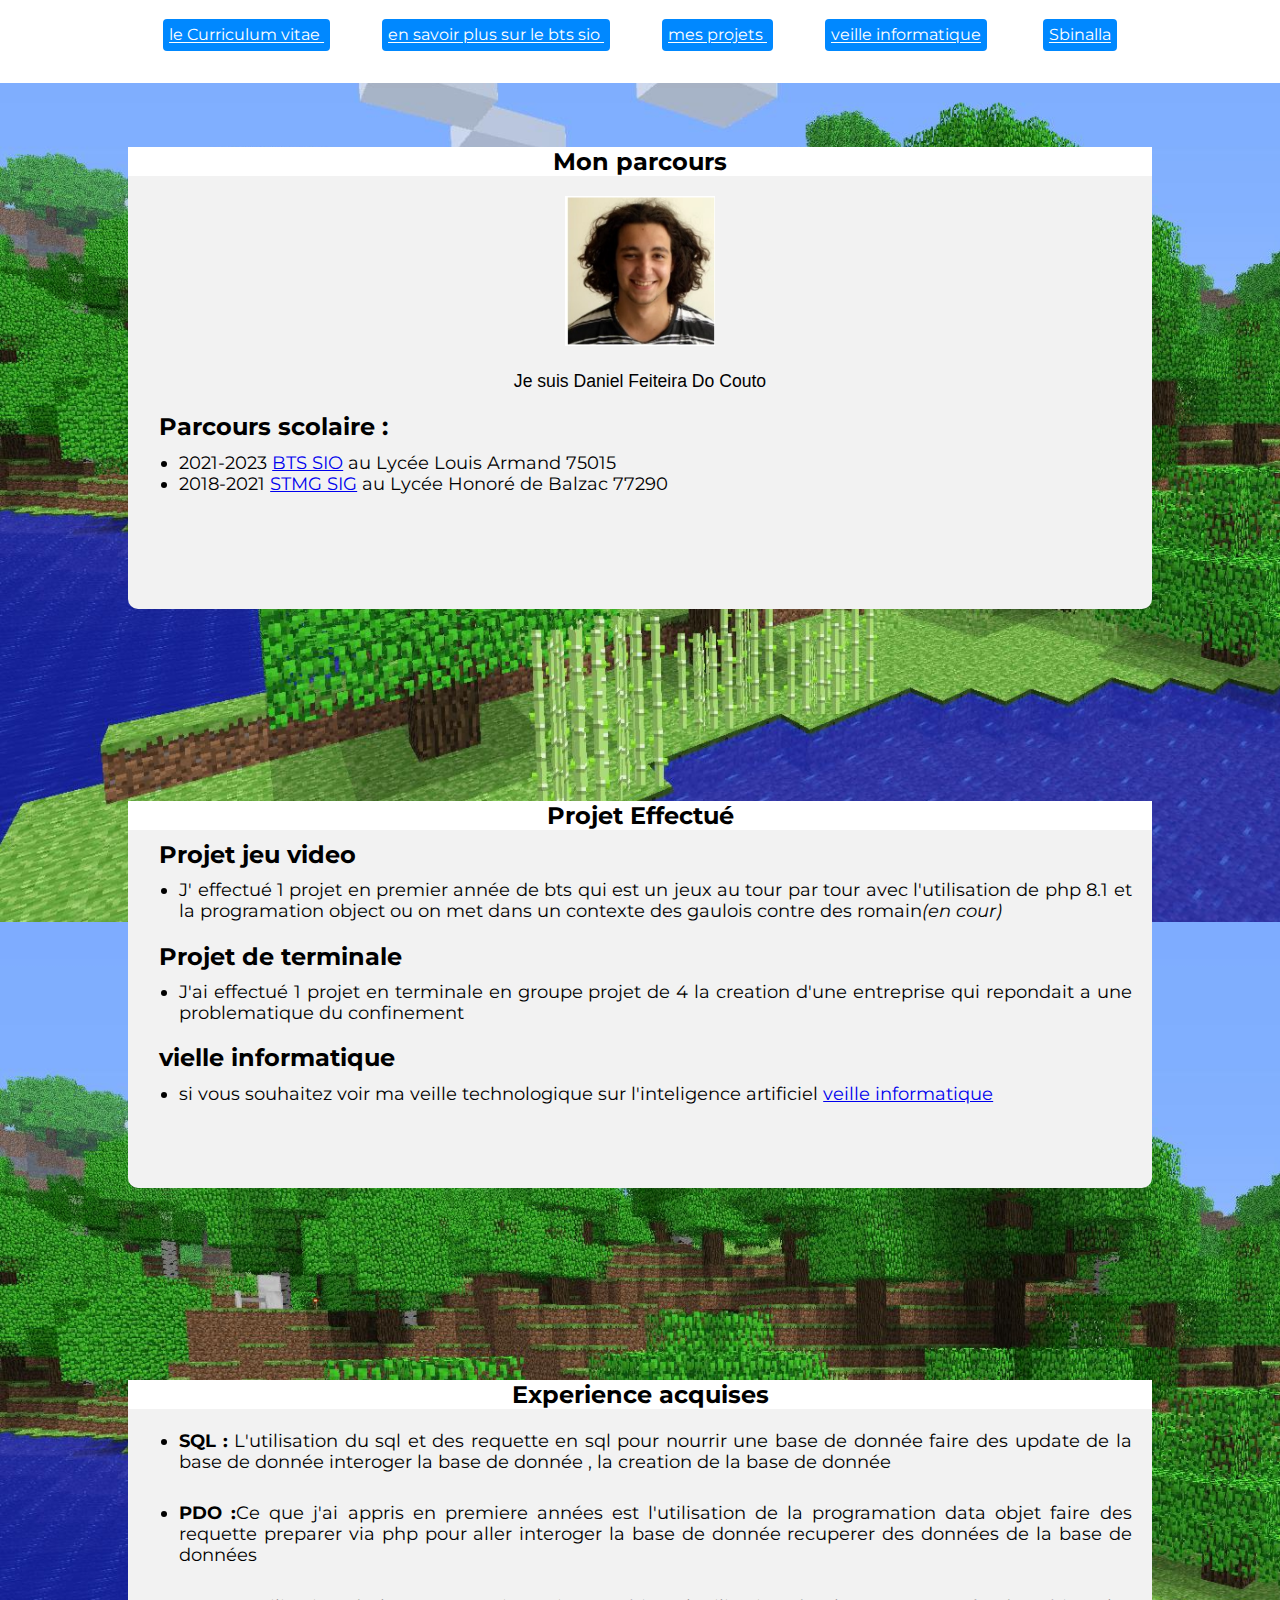
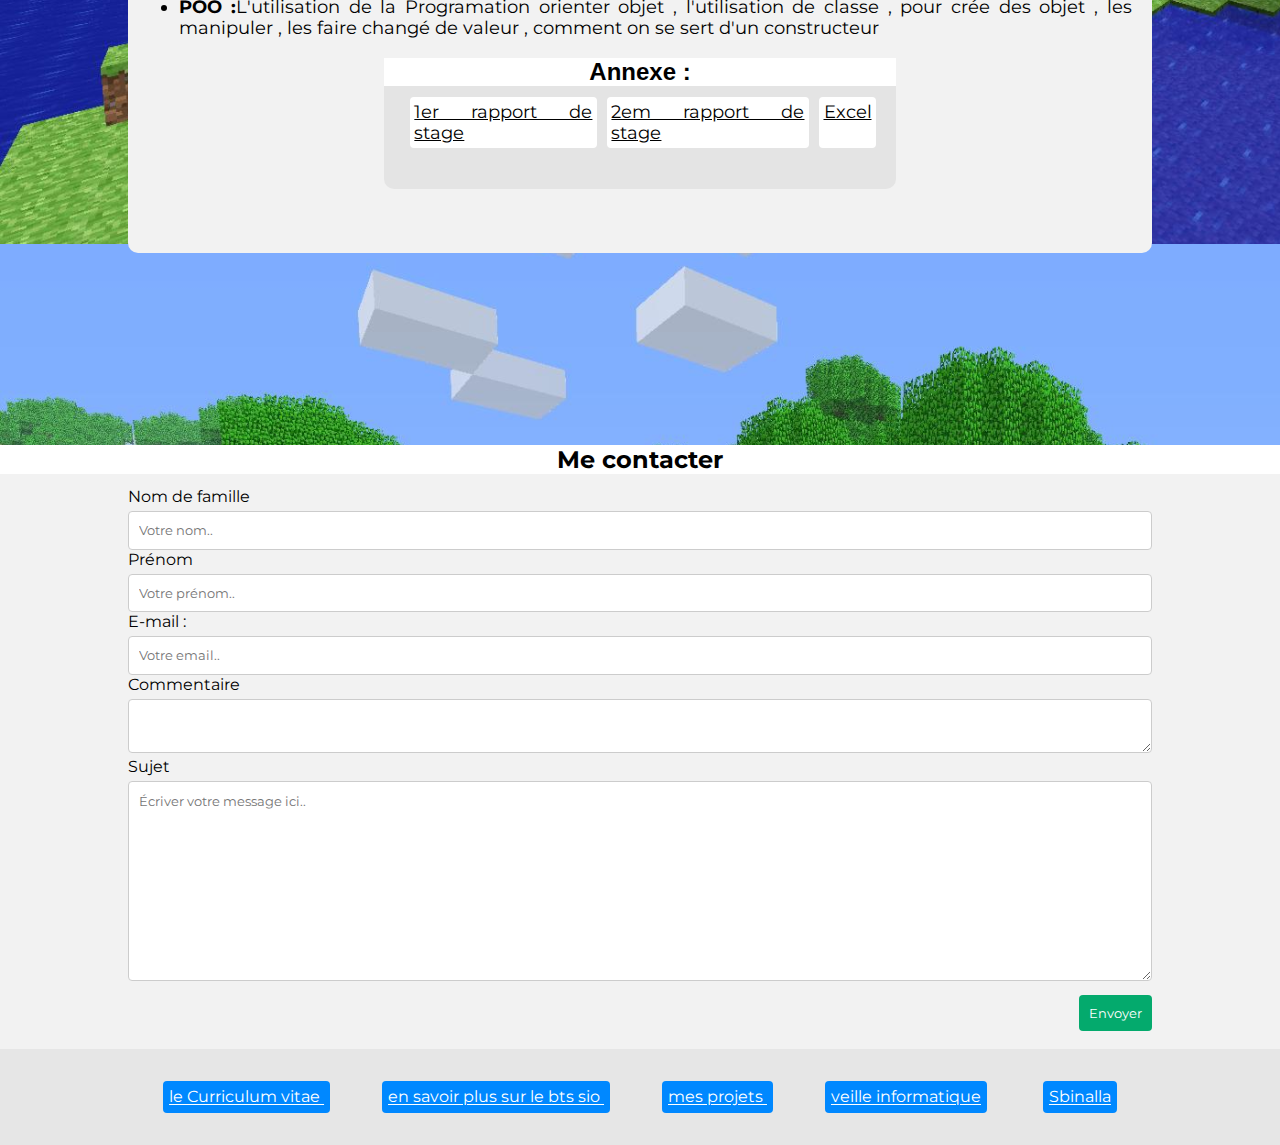
==== index.html @ a8c649d2 "deuxième version de mon portfolio" ====
<!doctype html>
<!-- ce qu'il manque pour le portfolio -->
<!-- revoir le input vert -->
<!-- terminer de METTRE EN RESPONSIV -->
<!-- terminer le contact avec une bdd -->
<!-- corrigger les erreures d'ecriture -->
<!-- mettre une police plu lisible -->
<!-- mettre une case de header et de footeur pour les certif -->
<!-- crée un header et un footer unique avec php -->
<!-- rapport de stage 1 -->
<!-- rapport de satge 2 -->
<!-- remplir le tableaux d'exel -->
<!-- mettre une case des reseaux sociaux  dans le main-->
<!-- mettre en ligne le site internet -->


<head>
    <title>Portfolio de Daniel </title>
    <meta charset="UTF-8">
    <link href="styleIndex.css" rel="stylesheet">
</head>

<body>
    <header>
        <div class="responsiveMenu">
            
        </div>
        <div>   
            <a  class="bouton"href ='image/feiteira.daniel.cv.pdf' target="_blank"  >le Curriculum vitae   </a>  
            <a class="bouton"href="https://www.btsinfo.fr/ " >en savoir plus sur le bts sio   </a>
            <a class="bouton"href='#section1'  >mes projets    </a>
            <a class="bouton"href='veilleTechnologique.html' > veille informatique</a>
            <a class="bouton" href='login.php' >Sbinalla   </a> 
            <!-- certif OC -->
            <!-- <a href="https://www.w3schools.com/" target="_blank">Visit W3Schools</a> --> 
        </div>
    </header>
        <div class="paragraphe">       
            <div class="boiteTitre">
                <h2 >
                    Mon parcours
                </h2>
            </div>
                
                <aside>
                    <img src="image/donitto.png" alt="daniel feiteira do couto" title="c'est daniel meme daniel le confirme" width="150" height="150">
                </aside>
                    
                    <div class="presentationT"> 
                        <!-- i am José Mourinho -->
                        Je suis Daniel Feiteira Do Couto  
                    </div>
                    
                        <h2 class="minT">
                            Parcours scolaire : 
                        </h2>
                            
                            <div  class="presentation">
                                <ul>
                                    <li>2021-2023 <a href="https://www.btsinfo.fr/">BTS SIO</a> au Lycée Louis Armand 75015</li>
                                    <li>2018-2021 <a href="https://www.onisep.fr/Ressources/Univers-Formation/Formations/Lycees/bac-techno-stmg-sciences-et-technologies-du-management-et-de-la-gestion-enseignement-specifique-systemes-d-information-de-gestion">STMG SIG</a> au Lycée Honoré de Balzac 77290 </li>
                                </ul> 
                            </div>
                            <div  class="presentation">

                                    <!-- si vous lisez ça c'est que vous avez inspecter cette pages :D -->

                            </div>
        </div>


        <div id="section1" class="paragraphe">
                <div class="boiteTitre">
                    <h2 > 
                        Projet Effectué
                    </h2>
                </div>
                    <ul>
                        <!-- <h2 class="minT">
                            Projet laïcité
                        </h2>
                            <div class="presentation">
                                <li> 
                                    Je participe à un atelier de laïcité  ou il fallait crée un site sous wix <a href="https://laicitelouisarmand.wixsite.com/website">ici </a></strong>
                                </li>
                            </div> -->
                <h2 class="minT">Projet jeu video</h2>
                    <div class="presentation">
                        <li>J' effectué 1 projet en premier année de bts qui est un jeux au tour par tour avec l'utilisation
                        de
                        php 8.1 et la programation object ou on met dans un contexte des gaulois contre des romain<i>(en
                            cour)</i>
                        </li>
                    </div>
                <h2 class="minT" >Projet de terminale</h2>
                    <div class="presentation">
                        <li>J'ai effectué 1 projet en terminale en groupe projet de 4 la creation d'une entreprise qui repondait a une problematique du confinement    
                        </li>
                    </div>
                <h2 class="minT" >vielle informatique</h2>
                    <div class="presentation">
                        <li> si vous souhaitez voir ma veille technologique sur l'inteligence artificiel <a href="veilleTechnologique.html"> veille informatique</a>
                        </li>
                    </div>
            </ul>
        </div>

        <div class="paragraphe">
            <ul>
                <div class="boiteTitre">
                    <h2 >Experience acquises </h2>
                    <!-- <h3>l'apprentisage en premiere anné : </h3> -->
                </div>
                <div class="presentation">
                    <li>
                        <strong>SQL :</strong> L'utilisation du sql et des requette en sql pour nourrir une base de
                        donnée
                        faire des update de la base de donnée interoger la base de donnée , la creation de la base de
                        donnée
                    </li>
                </div>
                <!-- b sup  = lettre F -->
                <div class="presentation">
                    <li>
                        <strong>PDO :</strong>Ce que j'ai appris en premiere années est l'utilisation de la programation
                        data objet faire des requette preparer via php pour aller interoger la base de donnée recuperer
                        des
                        données de la base de données
                    </li>
                </div>
                <div class="presentation">
                    <li><strong>POO :</strong>L'utilisation de la Programation orienter objet , l'utilisation de classe
                        ,
                        pour crée des objet , les manipuler , les faire changé de valeur , comment on se sert d'un
                        constructeur
                    </li>
                </div>
                <div class="exp"> 
                    <h2 class="boiteTitre">
                        Annexe :
                    </h2>
                    <div class="presentation">
                            <a class="switch" href ='image/' target="_blank"  >1er rapport de stage</a>
                            <a class="switch" href ='image/' target="_blank"  >2em rapport de stage</a>
                            <a class="switch" href ='image/Tableau-de-synthese-epreuve-E4-BTS-SIO.xlsx' target="_blank"  >Excel  </a>        
                    </div>
                </div>

            </ul>
        </div>
        
    
    <div id="section1" class="paragrapheContact">
        <div class="boiteContact">
                <h2> Me contacter</h2>
        </div>   
            <div class="boxContact">

                <div id="section2" class="Contact">
                    <!-- <ul class="breadcrumb"><li><a href="index.html">Accueil</a></li><li><a href="classement.html">Classement hebdomadaire</a></li><li><a href="f_insc.html">Newsletter</a></li></ul> -->
                    <div class="container">
                        <form action="action_page.php">
                            <label for="fname">Nom de famille</label>
                            <input type="text" id="fname" name="firstname" placeholder="Votre nom..">
                            <label for="lname">Prénom</label>
                            <input type="text" id="lname" name="lastname" placeholder="Votre prénom..">  
                            <label>E-mail : </label><input name="adresse" type=text size="25" placeholder="Votre email.." />
                            <label>Commentaire</label>
                            <textarea name="commentaire1" rows="2" cols="90"></textarea>        
                            <label for="subject">Sujet</label>
                            <textarea id="subject" name="subject" placeholder="Écriver votre message ici.."
                                style="height:200px"></textarea>
                            <input class="submit" type="submit" value="Envoyer">
                        </form>
                    </div>
                </div>
     </div>



                <!-- <div class="presentation">
                    <li>
                        pseudo code pour visualisés les objectif de l'applications que l'on crée simplifier la vie du
                        devloppeur avec l'utilisation de lucidchart pour avoir un gain de temp et eviter de perdre du
                        temps
                    </li>
                </div>
                <div class="presentation">
                    <li>
                        les pratique fondamentale de la cybersecrite
                    </li>
                </div> -->
            

            <!-- stage 1ER ANNER ; ->
            UNTRUC QUE JAI APPRIS DANS LE STAGE OU ON A FAIT QUELQUE CHOSE ON
            DES TRAVAUX PRATIQUE ON

            LE STAGE DE 2EME ANNER OU IL Y A UN FORMULAIRE DANS B SUP
            TOUT LES COLONE DOIT ETRE COCHER AU MOINS UNE -->
        </div>



        <footer>
            <div>
                <a class="bouton" href ='image/feiteira.daniel.cv.pdf' target="_blank"  >le Curriculum vitae   </a>  
                <a class="bouton"href="https://www.btsinfo.fr/ " >en savoir plus sur le bts sio   </a>
                <a class="bouton"href='#section1'  >mes projets    </a>
                <a class="bouton"href='veilleTechnologique.html' > veille informatique</a>
                <a class="bouton"href='pageSecondaire/contact.html' >Sbinalla   </a> 
            </div>
        </footer>

</body>
---- styleIndex.css ----
@import url('https://fonts.googleapis.com/css2?family=Montserrat:ital,wght@0,100;0,200;0,300;0,500;0,600;0,700;0,800;0,900;1,100;1,200;1,300;1,400;1,500;1,600;1,700;1,800;1,900&display=swap');

* {
  padding: 0;
  margin: 0; 
  font-family: 'Montserrat', sans-serif;

}

body{
    /* border: 1px solid ;  */
    text-align : center;
   /* background-color: #6ee2ff;   */
   /* background-color: #96a3aa;  */
    background-image: url("image/minecraft.png");  
    /* background-repeat: no-repeat; */
     /* background-image: url("image/background.jpg");   */

}

header{
    text-align : center; 
    display: block;
    background-color: rgb(255, 255, 255) ;
    padding-bottom: 3%;
    margin-bottom: 5%;
    padding-top: 2%;

}

.oio{
  float: right ;

}

.minT{
  padding-left: 3%;

}

.boiteTitre{
  background-color: rgb(255, 255, 255) ;
  font-family: arial;
  text-align : center;
  margin-bottom: 1%;

}

.bouton {
  background-color: #0088ff;
  color: white;
  border: none;
  border-radius: 4px;
  cursor: pointer;
  margin: 2%;
  padding : 0.5% ;

}

.bouton:hover{
  background-color: #0074ef;

}
.presentationT{
  text-align: center;
  margin-bottom: 2%;
  font-family: arial ;
  font-size: 1.1em;

}
.paragraphe{
    text-align : left;
    width: 80% ;
    margin : auto ;
    background-color: #f2f2f2;
    border-radius: 10px;
    margin-bottom: 15%;
    padding-bottom: 5%; 

}

aside{
    text-align : center;
    float: center;
    width: 100% ;
    margin-top: 2%;
    margin-bottom: 2%;

}
/* @keyframes */

.presentation{
  text-align: justify;
  display: flex;
  padding-top: 1%;
  padding-bottom: 1%;
  padding-left: 2%;
  padding-right: 2%;
  font-family: arial ;
  font-size: 1.1em;
  margin-bottom: 1%;
  padding-left: 5%;

}

.switch{
  padding : 1%;
  color: rgb(0, 0, 0);
  border-radius: 4px;
  cursor: pointer;
  border-radius: 4px;
  background-color: rgb(255, 255, 255);
  margin-right: 2%;

}
.switch:hover{
  background-color: #affaff;

}

.exp{
  margin-left: 25%;
  margin-right: 25%;
  background-color: rgb(228, 228, 228);
  padding-bottom: 3%;
  border-radius: 10px;
  
}

.boiteContact{
  background-color: rgb(255, 255, 255) ;
  font-family: arial;
  text-align : center;
  margin-bottom: 1%;
  width: 100% ; 

}
.paragrapheContact{
  text-align : left;
  background-color: #f2f2f2;

}

.boxContact{
  padding-left: 10%;
  PADDING-right: 10%;
  padding-bottom: 5%;

}
.contact{
  border: 1px solid ;
  text-align : left;
  width: 60% ;
  font-family: verdana;
  border-radius: 10px;
  padding : 3%;

}

input[type=text], select, textarea {
  width: 100%;
  padding: 1%; 
  border: 1px solid #ccc; 
  border-radius: 4px; 
  box-sizing: border-box; 
  margin-top: 0.5%; 
  margin-bottom: 0.2; 
  resize: vertical

}

input[type=submit] {
  background-color: #04AA6D;
    padding : 10px;
    margin-top: 10px;
    color: white;
    border: none;
    border-radius: 4px;
    cursor: pointer;
    float: right ;

}

.submit:hover{
  background-color: #45a049;
}
  .flex{
    width: 17% ;
    margin : left ;
    display: flex;
    font-family: verdana;
    float: left;
    background-color: rgb(150, 229, 255) ;
    
  }

footer{
  text-align : center; 
  display: block;
  background-color: rgb(230, 230, 230) ;
  padding-bottom: 3%;
  padding-top: 3%;

}

@media (max-width: 905px) {
  .flex{
    margin : auto ;
    float: none ;
    width: auto; 
  }
  .box{
    width: 90vw;
  }
  .paragraphe{
    width: auto;
  }
  .bouton{
    display: flex;
  }
}
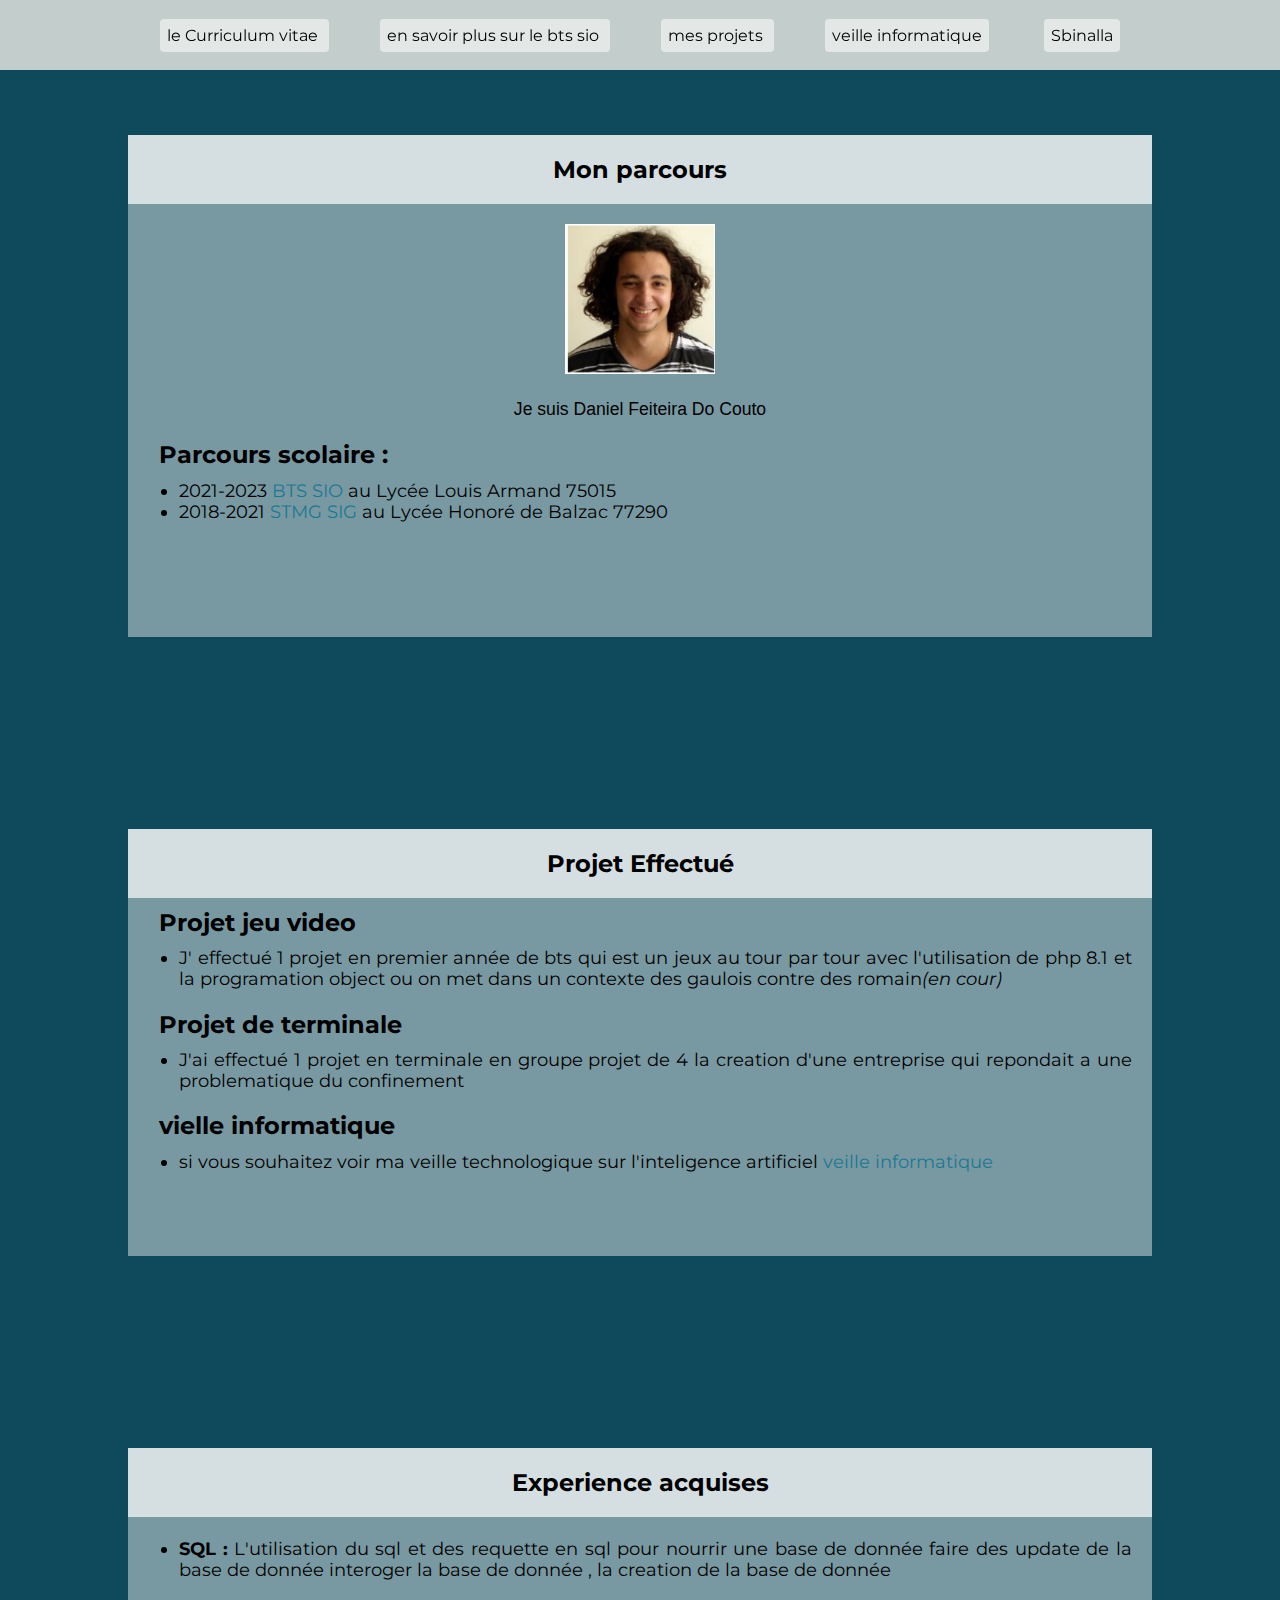
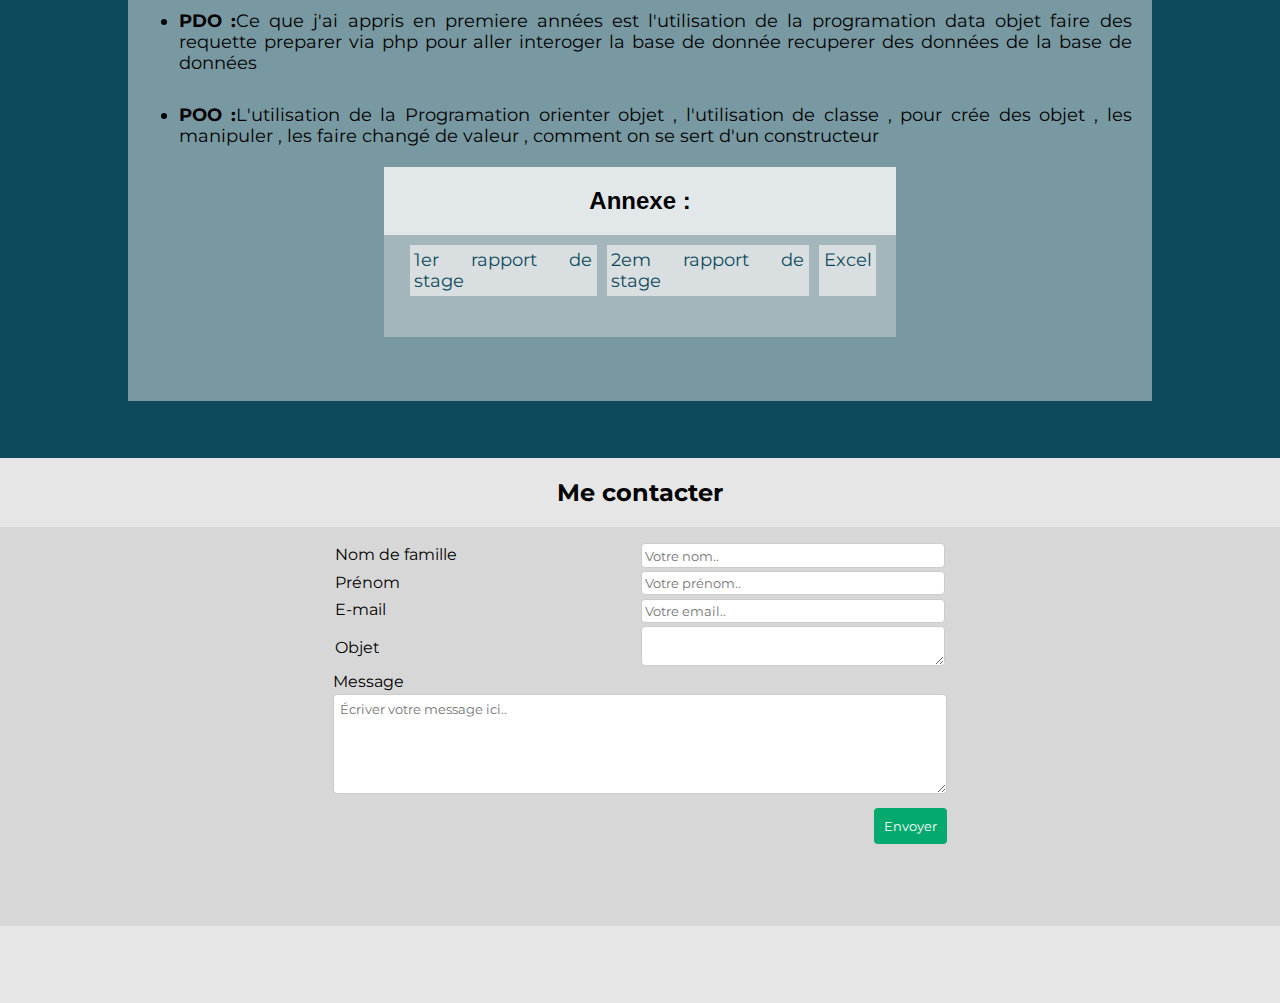
==== commit c06bccf1: "update des styles de la page principale" ====
--- a/index.html
+++ b/index.html
@@ -18,65 +18,69 @@
     <title>Portfolio de Daniel </title>
     <meta charset="UTF-8">
     <link href="styleIndex.css" rel="stylesheet">
+    <meta content="width=device-width, initial-scale=1" name="viewport" />
 </head>
 
 <body>
     <header>
         <div class="responsiveMenu">
-            
-        </div>
-        <div>   
-            <a  class="bouton"href ='image/feiteira.daniel.cv.pdf' target="_blank"  >le Curriculum vitae   </a>  
-            <a class="bouton"href="https://www.btsinfo.fr/ " >en savoir plus sur le bts sio   </a>
-            <a class="bouton"href='#section1'  >mes projets    </a>
-            <a class="bouton"href='veilleTechnologique.html' > veille informatique</a>
-            <a class="bouton" href='login.php' >Sbinalla   </a> 
+            <img src="./image/menu.png" alt="">
+        </div>
+        <nav>
+            <a class="bouton" href='image/feiteira.daniel.cv.pdf' target="_blank">le Curriculum vitae </a>
+            <a class="bouton" href="https://www.btsinfo.fr/ ">en savoir plus sur le bts sio </a>
+            <a class="bouton" href='#section1'>mes projets </a>
+            <a class="bouton" href='veilleTechnologique.html'> veille informatique</a>
+            <a class="bouton" href='login.php'>Sbinalla </a>
             <!-- certif OC -->
-            <!-- <a href="https://www.w3schools.com/" target="_blank">Visit W3Schools</a> --> 
-        </div>
+            <!-- <a href="https://www.w3schools.com/" target="_blank">Visit W3Schools</a> -->
+        </nav>
     </header>
-        <div class="paragraphe">       
-            <div class="boiteTitre">
-                <h2 >
-                    Mon parcours
-                </h2>
-            </div>
-                
-                <aside>
-                    <img src="image/donitto.png" alt="daniel feiteira do couto" title="c'est daniel meme daniel le confirme" width="150" height="150">
-                </aside>
-                    
-                    <div class="presentationT"> 
-                        <!-- i am José Mourinho -->
-                        Je suis Daniel Feiteira Do Couto  
-                    </div>
-                    
-                        <h2 class="minT">
-                            Parcours scolaire : 
-                        </h2>
-                            
-                            <div  class="presentation">
-                                <ul>
-                                    <li>2021-2023 <a href="https://www.btsinfo.fr/">BTS SIO</a> au Lycée Louis Armand 75015</li>
-                                    <li>2018-2021 <a href="https://www.onisep.fr/Ressources/Univers-Formation/Formations/Lycees/bac-techno-stmg-sciences-et-technologies-du-management-et-de-la-gestion-enseignement-specifique-systemes-d-information-de-gestion">STMG SIG</a> au Lycée Honoré de Balzac 77290 </li>
-                                </ul> 
-                            </div>
-                            <div  class="presentation">
-
-                                    <!-- si vous lisez ça c'est que vous avez inspecter cette pages :D -->
-
-                            </div>
-        </div>
-
-
-        <div id="section1" class="paragraphe">
-                <div class="boiteTitre">
-                    <h2 > 
-                        Projet Effectué
-                    </h2>
-                </div>
-                    <ul>
-                        <!-- <h2 class="minT">
+    <div class="paragraphe">
+        <div class="boiteTitre">
+            <h2>
+                Mon parcours
+            </h2>
+        </div>
+
+        <aside>
+            <img src="image/donitto.png" alt="daniel feiteira do couto" title="c'est daniel meme daniel le confirme"
+                width="150" height="150">
+        </aside>
+
+        <div class="presentationT">
+            <!-- i am José Mourinho -->
+            Je suis Daniel Feiteira Do Couto
+        </div>
+
+        <h2 class="minT">
+            Parcours scolaire :
+        </h2>
+
+        <div class="presentation">
+            <ul>
+                <li>2021-2023 <a href="https://www.btsinfo.fr/">BTS SIO</a> au Lycée Louis Armand 75015</li>
+                <li>2018-2021 <a
+                        href="https://www.onisep.fr/Ressources/Univers-Formation/Formations/Lycees/bac-techno-stmg-sciences-et-technologies-du-management-et-de-la-gestion-enseignement-specifique-systemes-d-information-de-gestion">STMG
+                        SIG</a> au Lycée Honoré de Balzac 77290 </li>
+            </ul>
+        </div>
+        <div class="presentation">
+
+            <!-- si vous lisez ça c'est que vous avez inspecter cette pages :D -->
+
+        </div>
+    </div>
+
+
+    <div id="section1" class="paragraphe">
+        <div class="boiteTitre">
+            <h2>
+                Projet Effectué
+            </h2>
+        </div>
+        <ul>
+            <!-- <h2 class="minT">
                             Projet laïcité
                         </h2>
                             <div class="presentation">
@@ -84,101 +88,130 @@
                                     Je participe à un atelier de laïcité  ou il fallait crée un site sous wix <a href="https://laicitelouisarmand.wixsite.com/website">ici </a></strong>
                                 </li>
                             </div> -->
-                <h2 class="minT">Projet jeu video</h2>
-                    <div class="presentation">
-                        <li>J' effectué 1 projet en premier année de bts qui est un jeux au tour par tour avec l'utilisation
-                        de
-                        php 8.1 et la programation object ou on met dans un contexte des gaulois contre des romain<i>(en
-                            cour)</i>
-                        </li>
-                    </div>
-                <h2 class="minT" >Projet de terminale</h2>
-                    <div class="presentation">
-                        <li>J'ai effectué 1 projet en terminale en groupe projet de 4 la creation d'une entreprise qui repondait a une problematique du confinement    
-                        </li>
-                    </div>
-                <h2 class="minT" >vielle informatique</h2>
-                    <div class="presentation">
-                        <li> si vous souhaitez voir ma veille technologique sur l'inteligence artificiel <a href="veilleTechnologique.html"> veille informatique</a>
-                        </li>
-                    </div>
-            </ul>
-        </div>
-
-        <div class="paragraphe">
-            <ul>
-                <div class="boiteTitre">
-                    <h2 >Experience acquises </h2>
-                    <!-- <h3>l'apprentisage en premiere anné : </h3> -->
+            <h2 class="minT">Projet jeu video</h2>
+            <div class="presentation">
+                <li>J' effectué 1 projet en premier année de bts qui est un jeux au tour par tour avec l'utilisation
+                    de
+                    php 8.1 et la programation object ou on met dans un contexte des gaulois contre des romain<i>(en
+                        cour)</i>
+                </li>
+            </div>
+            <h2 class="minT">Projet de terminale</h2>
+            <div class="presentation">
+                <li>J'ai effectué 1 projet en terminale en groupe projet de 4 la creation d'une entreprise qui repondait
+                    a une problematique du confinement
+                </li>
+            </div>
+            <h2 class="minT">vielle informatique</h2>
+            <div class="presentation">
+                <li> si vous souhaitez voir ma veille technologique sur l'inteligence artificiel <a
+                        href="veilleTechnologique.html"> veille informatique</a>
+                </li>
+            </div>
+        </ul>
+    </div>
+
+    <div class="paragraphe">
+        <ul>
+            <div class="boiteTitre">
+                <h2>Experience acquises </h2>
+                <!-- <h3>l'apprentisage en premiere anné : </h3> -->
+            </div>
+            <div class="presentation">
+                <li>
+                    <strong>SQL :</strong> L'utilisation du sql et des requette en sql pour nourrir une base de
+                    donnée
+                    faire des update de la base de donnée interoger la base de donnée , la creation de la base de
+                    donnée
+                </li>
+            </div>
+            <!-- b sup  = lettre F -->
+            <div class="presentation">
+                <li>
+                    <strong>PDO :</strong>Ce que j'ai appris en premiere années est l'utilisation de la programation
+                    data objet faire des requette preparer via php pour aller interoger la base de donnée recuperer
+                    des
+                    données de la base de données
+                </li>
+            </div>
+            <div class="presentation">
+                <li><strong>POO :</strong>L'utilisation de la Programation orienter objet , l'utilisation de classe
+                    ,
+                    pour crée des objet , les manipuler , les faire changé de valeur , comment on se sert d'un
+                    constructeur
+                </li>
+            </div>
+            <div class="exp">
+                <h2 class="boiteTitre">
+                    Annexe :
+                </h2>
+                <div class="presentation">
+                    <a class="switch" href='image/' target="_blank">1er rapport de stage</a>
+                    <a class="switch" href='image/' target="_blank">2em rapport de stage</a>
+                    <a class="switch" href='image/Tableau-de-synthese-epreuve-E4-BTS-SIO.xlsx' target="_blank">Excel
+                    </a>
                 </div>
-                <div class="presentation">
-                    <li>
-                        <strong>SQL :</strong> L'utilisation du sql et des requette en sql pour nourrir une base de
-                        donnée
-                        faire des update de la base de donnée interoger la base de donnée , la creation de la base de
-                        donnée
-                    </li>
-                </div>
-                <!-- b sup  = lettre F -->
-                <div class="presentation">
-                    <li>
-                        <strong>PDO :</strong>Ce que j'ai appris en premiere années est l'utilisation de la programation
-                        data objet faire des requette preparer via php pour aller interoger la base de donnée recuperer
-                        des
-                        données de la base de données
-                    </li>
-                </div>
-                <div class="presentation">
-                    <li><strong>POO :</strong>L'utilisation de la Programation orienter objet , l'utilisation de classe
-                        ,
-                        pour crée des objet , les manipuler , les faire changé de valeur , comment on se sert d'un
-                        constructeur
-                    </li>
-                </div>
-                <div class="exp"> 
-                    <h2 class="boiteTitre">
-                        Annexe :
-                    </h2>
-                    <div class="presentation">
-                            <a class="switch" href ='image/' target="_blank"  >1er rapport de stage</a>
-                            <a class="switch" href ='image/' target="_blank"  >2em rapport de stage</a>
-                            <a class="switch" href ='image/Tableau-de-synthese-epreuve-E4-BTS-SIO.xlsx' target="_blank"  >Excel  </a>        
-                    </div>
-                </div>
-
-            </ul>
-        </div>
-        
-    
+            </div>
+
+        </ul>
+    </div>
+
+
     <div id="section1" class="paragrapheContact">
         <div class="boiteContact">
-                <h2> Me contacter</h2>
-        </div>   
-            <div class="boxContact">
-
-                <div id="section2" class="Contact">
-                    <!-- <ul class="breadcrumb"><li><a href="index.html">Accueil</a></li><li><a href="classement.html">Classement hebdomadaire</a></li><li><a href="f_insc.html">Newsletter</a></li></ul> -->
-                    <div class="container">
-                        <form action="action_page.php">
-                            <label for="fname">Nom de famille</label>
-                            <input type="text" id="fname" name="firstname" placeholder="Votre nom..">
-                            <label for="lname">Prénom</label>
-                            <input type="text" id="lname" name="lastname" placeholder="Votre prénom..">  
-                            <label>E-mail : </label><input name="adresse" type=text size="25" placeholder="Votre email.." />
-                            <label>Commentaire</label>
-                            <textarea name="commentaire1" rows="2" cols="90"></textarea>        
-                            <label for="subject">Sujet</label>
-                            <textarea id="subject" name="subject" placeholder="Écriver votre message ici.."
-                                style="height:200px"></textarea>
-                            <input class="submit" type="submit" value="Envoyer">
-                        </form>
-                    </div>
+            <h2> Me contacter</h2>
+        </div>
+        <div class="boxContact">
+            <div id="section2" class="Contact">
+                <!-- <ul class="breadcrumb"><li><a href="index.html">Accueil</a></li><li><a href="classement.html">Classement hebdomadaire</a></li><li><a href="f_insc.html">Newsletter</a></li></ul> -->
+                <div class="container">
+                    <form action="action_page.php">
+                        <table>
+                            <tr>
+                                <td>
+                                    <label for="fname">Nom de famille</label>
+                                </td>
+                                <td>
+                                    <input type="text" id="fname" name="firstname" placeholder="Votre nom..">
+                                </td>
+                            </tr>
+                            <tr>
+                                <td>
+                                    <label for="lname">Prénom</label>
+                                </td>
+                                <td>
+                                    <input type="text" id="lname" name="lastname" placeholder="Votre prénom..">
+                                </td>
+                            </tr>
+                            <tr>
+                                <td>
+                                    <label>E-mail</label>
+                                </td>
+                                <td>
+                                    <input name="adresse" type=text size="25" placeholder="Votre email.." />
+                                </td>
+                            </tr>
+                            <tr>
+                                <td>
+                                    <label>Objet</label>
+                                </td>
+                                <td>
+                                    <textarea id="commentaire" placeholder="" name="commentaire1" rows="2"
+                                        cols="90"></textarea>
+                                </td>
+                            </tr>
+                        </table>
+                        <label for="subject">Message</label>
+                        <textarea id="subject" name="subject" placeholder="Écriver votre message ici.."></textarea>
+                        <input class="submit" type="submit" value="Envoyer">
+                    </form>
                 </div>
-     </div>
-
-
-
-                <!-- <div class="presentation">
+            </div>
+        </div>
+
+
+
+        <!-- <div class="presentation">
                     <li>
                         pseudo code pour visualisés les objectif de l'applications que l'on crée simplifier la vie du
                         devloppeur avec l'utilisation de lucidchart pour avoir un gain de temp et eviter de perdre du
@@ -190,26 +223,28 @@
                         les pratique fondamentale de la cybersecrite
                     </li>
                 </div> -->
-            
-
-            <!-- stage 1ER ANNER ; ->
+
+
+        <!-- stage 1ER ANNER ; ->
             UNTRUC QUE JAI APPRIS DANS LE STAGE OU ON A FAIT QUELQUE CHOSE ON
             DES TRAVAUX PRATIQUE ON
 
             LE STAGE DE 2EME ANNER OU IL Y A UN FORMULAIRE DANS B SUP
             TOUT LES COLONE DOIT ETRE COCHER AU MOINS UNE -->
-        </div>
-
-
-
-        <footer>
-            <div>
-                <a class="bouton" href ='image/feiteira.daniel.cv.pdf' target="_blank"  >le Curriculum vitae   </a>  
-                <a class="bouton"href="https://www.btsinfo.fr/ " >en savoir plus sur le bts sio   </a>
-                <a class="bouton"href='#section1'  >mes projets    </a>
-                <a class="bouton"href='veilleTechnologique.html' > veille informatique</a>
-                <a class="bouton"href='pageSecondaire/contact.html' >Sbinalla   </a> 
-            </div>
-        </footer>
+    </div>
+
+
+
+    <footer>
+        <div>
+<!-- 
+            </a>
+            <a class="bouton" href='image/feiteira.daniel.cv.pdf' target="_blank">le Curriculum vitae </a>
+            <a class="bouton" href="https://www.btsinfo.fr/ ">en savoir plus sur le bts sio </a>
+            <a class="bouton" href='#section1'>mes projets </a>
+            <a class="bouton" href='veilleTechnologique.html'> veille informatique</a>
+            <a class="bouton" href='pageSecondaire/contact.html'>Sbinalla </a> -->
+        </div>
+    </footer>
 
 </body>--- a/styleIndex.css
+++ b/styleIndex.css
@@ -10,22 +10,19 @@
 body{
     /* border: 1px solid ;  */
     text-align : center;
-   /* background-color: #6ee2ff;   */
-   /* background-color: #96a3aa;  */
-    background-image: url("image/minecraft.png");  
-    /* background-repeat: no-repeat; */
-     /* background-image: url("image/background.jpg");   */
-
-}
+   background-color: #0e4a5b;
+  }
 
 header{
     text-align : center; 
     display: block;
-    background-color: rgb(255, 255, 255) ;
-    padding-bottom: 3%;
-    margin-bottom: 5%;
+    background-color: #fffaf2bf;
+
+    position : fixed ;
+    width : 100% ; 
+    z-index:10;
+    padding-bottom: 2%;
     padding-top: 2%;
-
 }
 
 .oio{
@@ -39,7 +36,8 @@
 }
 
 .boiteTitre{
-  background-color: rgb(255, 255, 255) ;
+  background-color: rgba(255, 255, 255, 0.692);
+  padding:20px;
   font-family: arial;
   text-align : center;
   margin-bottom: 1%;
@@ -47,18 +45,18 @@
 }
 
 .bouton {
-  background-color: #0088ff;
-  color: white;
+  text-decoration: none;
+  background-color: #f3f3f3ab;
+  color: black;
   border: none;
   border-radius: 4px;
   cursor: pointer;
   margin: 2%;
-  padding : 0.5% ;
-
+  padding:7px;
 }
 
 .bouton:hover{
-  background-color: #0074ef;
+    background-color: #affaff;
 
 }
 .presentationT{
@@ -72,10 +70,11 @@
     text-align : left;
     width: 80% ;
     margin : auto ;
-    background-color: #f2f2f2;
-    border-radius: 10px;
+    background-color: #f2f2f278;
     margin-bottom: 15%;
     padding-bottom: 5%; 
+    position: relative;
+    top:15vh;
 
 }
 
@@ -105,13 +104,11 @@
 
 .switch{
   padding : 1%;
-  color: rgb(0, 0, 0);
-  border-radius: 4px;
+  color:#0e4a5b;
   cursor: pointer;
-  border-radius: 4px;
-  background-color: rgb(255, 255, 255);
+  background-color: #f3f3f3ab;
   margin-right: 2%;
-
+  transition-duration: .3s;
 }
 .switch:hover{
   background-color: #affaff;
@@ -121,30 +118,30 @@
 .exp{
   margin-left: 25%;
   margin-right: 25%;
-  background-color: rgb(228, 228, 228);
+  background-color: rgba(228, 228, 228, 0.389);
   padding-bottom: 3%;
-  border-radius: 10px;
   
+  
 }
 
 .boiteContact{
-  background-color: rgb(255, 255, 255) ;
+  background-color: rgba(255, 255, 255, 0.367) ;
   font-family: arial;
   text-align : center;
   margin-bottom: 1%;
-  width: 100% ; 
+  padding:20px;
 
 }
 .paragrapheContact{
   text-align : left;
-  background-color: #f2f2f2;
+  background-color: #d7d7d7;
 
 }
 
 .boxContact{
   padding-left: 10%;
   PADDING-right: 10%;
-  padding-bottom: 5%;
+  padding-bottom: 10%;
 
 }
 .contact{
@@ -178,7 +175,11 @@
     border-radius: 4px;
     cursor: pointer;
     float: right ;
-
+}
+
+#section2{
+  margin: auto;
+  width:60%;
 }
 
 .submit:hover{
@@ -190,8 +191,6 @@
     display: flex;
     font-family: verdana;
     float: left;
-    background-color: rgb(150, 229, 255) ;
-    
   }
 
 footer{
@@ -200,10 +199,20 @@
   background-color: rgb(230, 230, 230) ;
   padding-bottom: 3%;
   padding-top: 3%;
-
-}
-
-@media (max-width: 905px) {
+  
+}
+
+a{
+  text-decoration: none;
+  color: #1d7892;
+}
+
+.responsiveMenu > img{
+  width:60px;
+  display:none;
+}
+
+@media (max-width: 965px) {
   .flex{
     margin : auto ;
     float: none ;
@@ -216,6 +225,43 @@
     width: auto;
   }
   .bouton{
-    display: flex;
-  }
-}
+    display: block;
+  }
+  header > nav{
+    visibility: hidden;
+    transition-delay: .2s;
+    background-color: #2b728570;
+    padding: 20px;
+  }
+  .responsiveMenu > img{
+    display:block;
+  }
+  .responsiveMenu{
+    background: #2b728570;
+  }
+  header{
+    background: none;
+  }
+  #section2{
+    width:100%;
+  }
+  .responsiveMenu:hover + nav {
+    visibility: visible;
+  }
+  header > nav:hover{
+    visibility: visible;
+  }
+}
+
+
+
+table{
+  width: 100%;
+}
+#subject{
+  height:100px;
+}
+td{
+  width: 40%;
+}
+
